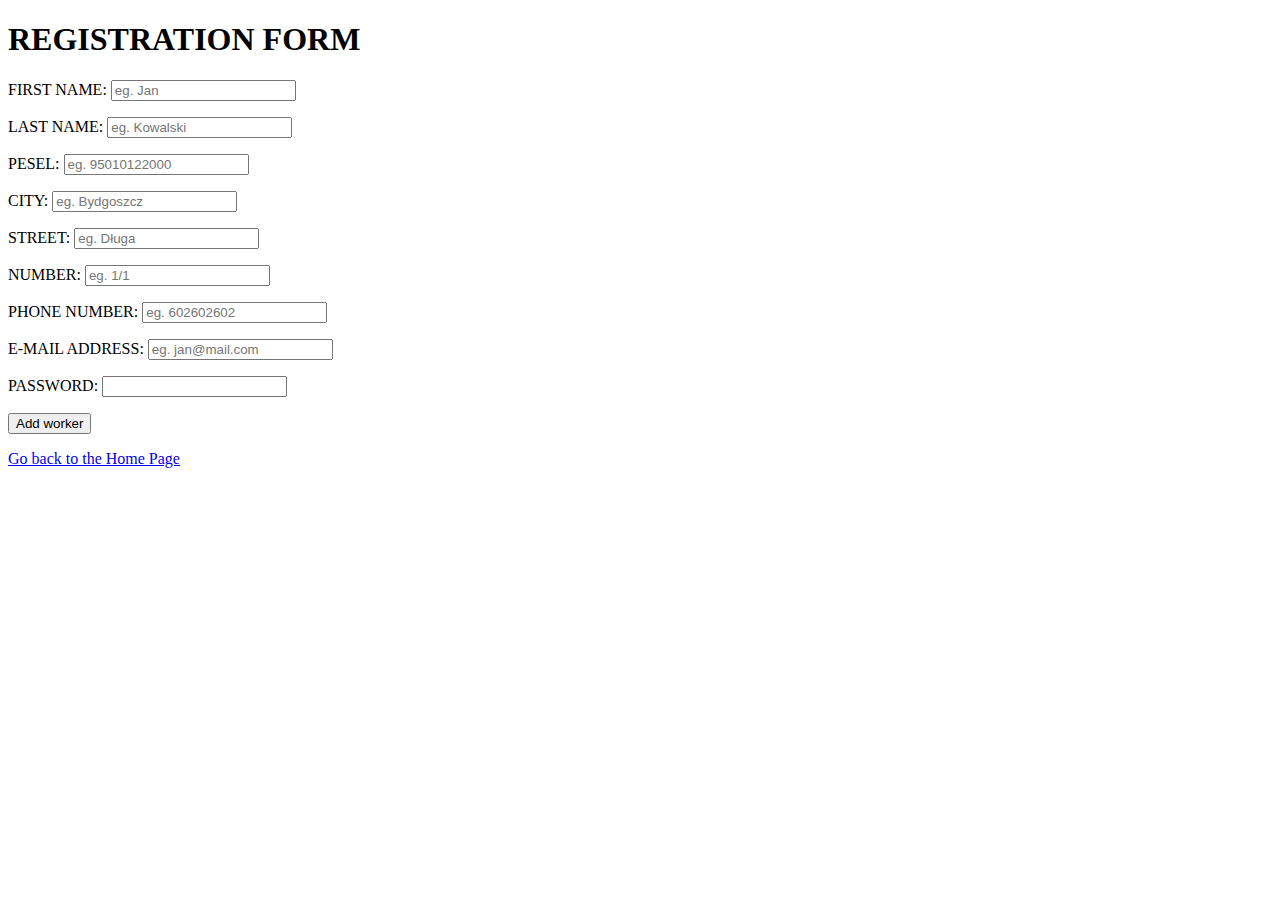
==== thedentist/src/main/resources/templates/add-worker-form.html @ 6038513f "Added css, views and worker controller" ====
<!DOCTYPE HTML>
<html xmlns="http://www.w3.org/1999/xhtml"
  xmlns:th="http://www.thymeleaf.org"  
  xmlns:layout="http://www.ultraq.net.nz/thymeleaf/layout"
  xmlns:sec="https://www.thymeleaf.org/thymeleaf-extras-springsecurity3">
<head>
    <title>Registration</title>
    
    <link href="css/personform.css" rel="stylesheet">
    <meta http-equiv="Content-Type" content="text/html; charset=UTF-8" />

</head>
<body>
	<div id="container">
		<h1>REGISTRATION FORM</h1>
	    <form action="#" th:action="@{/addWorkerForm}" th:object="${addWorker}" method="post">
	        <p>FIRST NAME: <input type="text" placeholder="eg. Jan" th:field="*{firstName}" /></p>
	        <p>LAST NAME: <input type="text" placeholder="eg. Kowalski" th:field="*{lastName}" /></p>
	        <p>PESEL: <input type="text" placeholder="eg. 95010122000" th:field="*{pesel}" /></p>
	        <p>CITY: <input type="text" placeholder="eg. Bydgoszcz" th:field="*{addressCity}" /></p>
	        <p>STREET: <input type="text" placeholder="eg. Długa" th:field="*{addressStreet}" /></p>
	        <p>NUMBER: <input type="text" placeholder="eg. 1/1" th:field="*{addressNumber}" /></p>
	        <p>PHONE NUMBER: <input type="text" placeholder="eg. 602602602" th:field="*{phoneNumber}" /></p>
	        <p>E-MAIL ADDRESS: <input type="email" placeholder="eg. jan@mail.com" th:field="*{emailAddress}" /></p>
	        <p>PASSWORD: <input type="password" th:field="*{password}" /></p>
	        <p><input type="submit" value="Add worker"/></p>
	        <div id="home_link">
	        	<a href="home">Go back to the Home Page</a>
	        </div>
	    </form>
    </div>
</body>
</html>
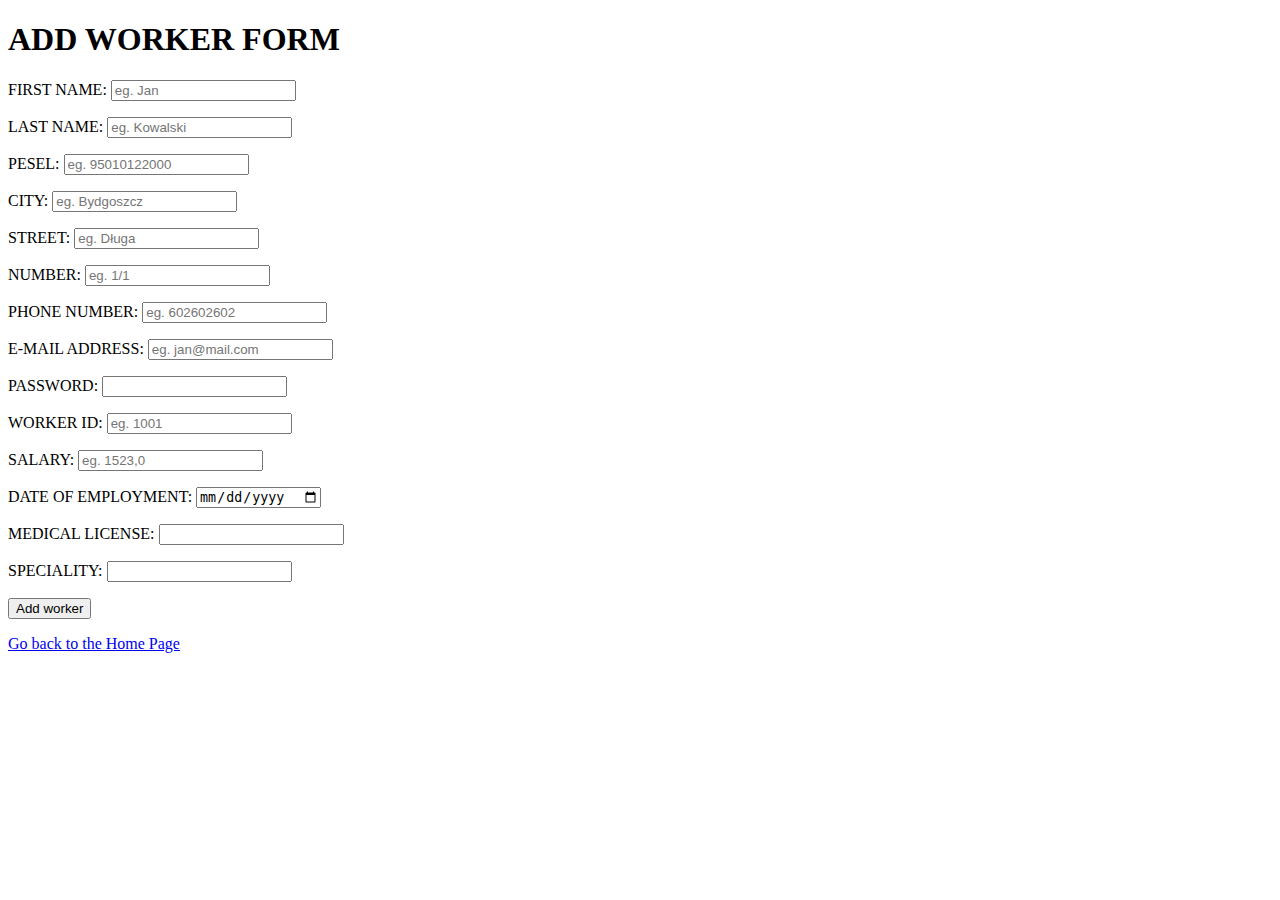
==== commit dc8d197c: "Worker controller and add-worker-form updated" ====
--- a/thedentist/src/main/resources/templates/add-worker-form.html
+++ b/thedentist/src/main/resources/templates/add-worker-form.html
@@ -1,7 +1,6 @@
 <!DOCTYPE HTML>
 <html xmlns="http://www.w3.org/1999/xhtml"
-  xmlns:th="http://www.thymeleaf.org"  
-  xmlns:layout="http://www.ultraq.net.nz/thymeleaf/layout"
+  xmlns:th="http://www.thymeleaf.org"
   xmlns:sec="https://www.thymeleaf.org/thymeleaf-extras-springsecurity3">
 <head>
     <title>Registration</title>
@@ -12,8 +11,8 @@
 </head>
 <body>
 	<div id="container">
-		<h1>REGISTRATION FORM</h1>
-	    <form action="#" th:action="@{/addWorkerForm}" th:object="${addWorker}" method="post">
+		<h1>ADD WORKER FORM</h1>
+	    <form action="#" th:action="@{/addWorkerForm}" th:object="${addDentist}" method="post">
 	        <p>FIRST NAME: <input type="text" placeholder="eg. Jan" th:field="*{firstName}" /></p>
 	        <p>LAST NAME: <input type="text" placeholder="eg. Kowalski" th:field="*{lastName}" /></p>
 	        <p>PESEL: <input type="text" placeholder="eg. 95010122000" th:field="*{pesel}" /></p>
@@ -23,6 +22,11 @@
 	        <p>PHONE NUMBER: <input type="text" placeholder="eg. 602602602" th:field="*{phoneNumber}" /></p>
 	        <p>E-MAIL ADDRESS: <input type="email" placeholder="eg. jan@mail.com" th:field="*{emailAddress}" /></p>
 	        <p>PASSWORD: <input type="password" th:field="*{password}" /></p>
+	        <p>WORKER ID: <input type="number" placeholder="eg. 1001" th:field="*{workerId}" /></p>
+	        <p>SALARY: <input type="number" placeholder="eg. 1523,0" th:field="*{salary}" /></p>
+	        <p>DATE OF EMPLOYMENT: <input type="date" th:field="*{{dateOfEmployment}}" /></p>
+	        <p>MEDICAL LICENSE: <input type="number" th:field="${addDentist.medicalLicense}" /></p>
+	        <p>SPECIALITY: <input type="text" th:field="${addDentist.speciality}" /></p>
 	        <p><input type="submit" value="Add worker"/></p>
 	        <div id="home_link">
 	        	<a href="home">Go back to the Home Page</a>
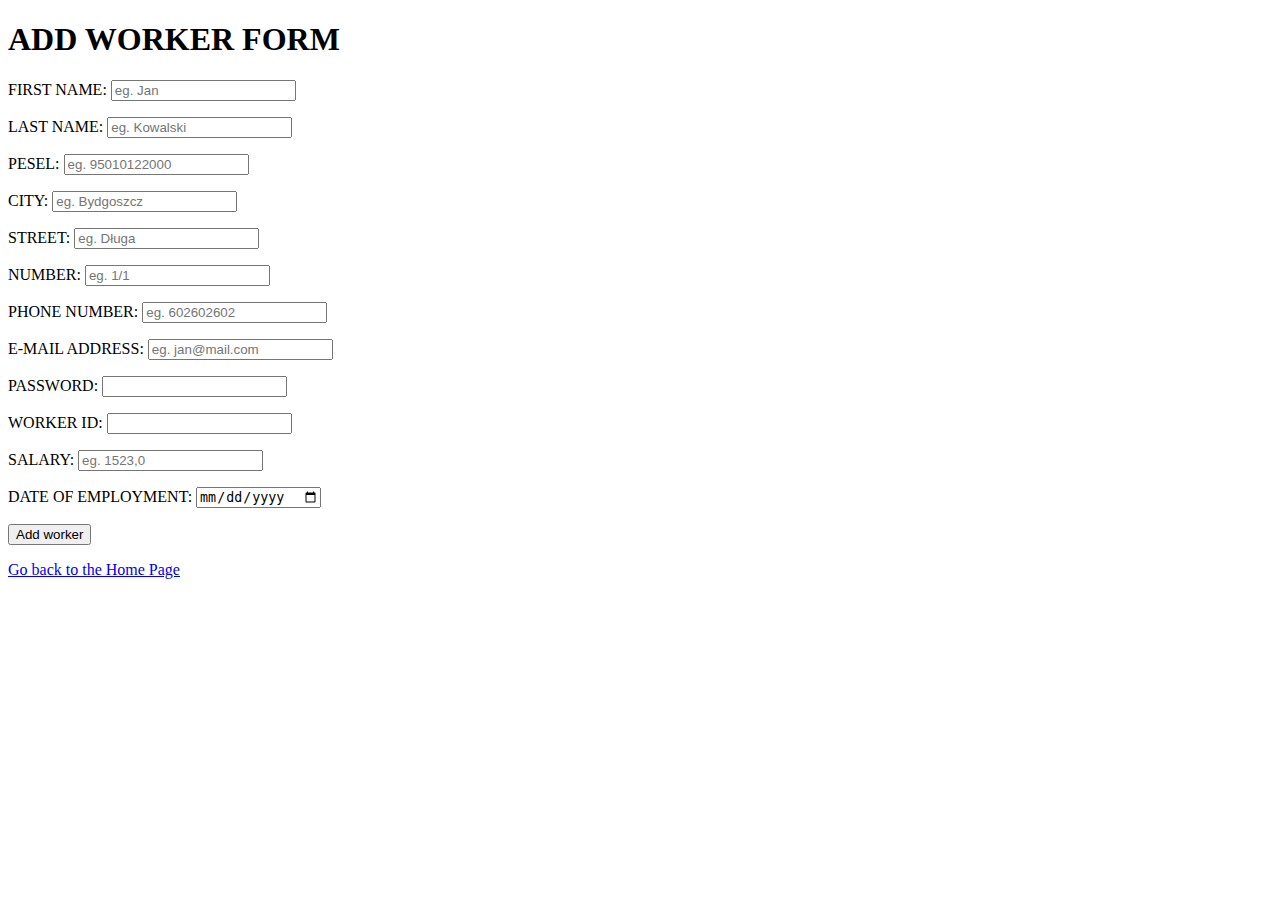
==== commit bc0eeb26: "Add worker updated form updated. Worker service and controller updated. Unique WorkerId works" ====
--- a/thedentist/src/main/resources/templates/add-worker-form.html
+++ b/thedentist/src/main/resources/templates/add-worker-form.html
@@ -3,7 +3,7 @@
   xmlns:th="http://www.thymeleaf.org"
   xmlns:sec="https://www.thymeleaf.org/thymeleaf-extras-springsecurity3">
 <head>
-    <title>Registration</title>
+    <title>Add worker</title>
     
     <link href="css/personform.css" rel="stylesheet">
     <meta http-equiv="Content-Type" content="text/html; charset=UTF-8" />
@@ -12,7 +12,7 @@
 <body>
 	<div id="container">
 		<h1>ADD WORKER FORM</h1>
-	    <form action="#" th:action="@{/addWorkerForm}" th:object="${addDentist}" method="post">
+	    <form action="#" th:action="@{/addWorkerForm}" th:object="${addWorker}" method="post">
 	        <p>FIRST NAME: <input type="text" placeholder="eg. Jan" th:field="*{firstName}" /></p>
 	        <p>LAST NAME: <input type="text" placeholder="eg. Kowalski" th:field="*{lastName}" /></p>
 	        <p>PESEL: <input type="text" placeholder="eg. 95010122000" th:field="*{pesel}" /></p>
@@ -22,11 +22,9 @@
 	        <p>PHONE NUMBER: <input type="text" placeholder="eg. 602602602" th:field="*{phoneNumber}" /></p>
 	        <p>E-MAIL ADDRESS: <input type="email" placeholder="eg. jan@mail.com" th:field="*{emailAddress}" /></p>
 	        <p>PASSWORD: <input type="password" th:field="*{password}" /></p>
-	        <p>WORKER ID: <input type="number" placeholder="eg. 1001" th:field="*{workerId}" /></p>
+	        <p>WORKER ID: <input type="number" name="workerId" id="*{addWorker.workerId}" th:value="${addWorkerId.workerId}" readonly="readonly"/></p>
 	        <p>SALARY: <input type="number" placeholder="eg. 1523,0" th:field="*{salary}" /></p>
 	        <p>DATE OF EMPLOYMENT: <input type="date" th:field="*{{dateOfEmployment}}" /></p>
-	        <p>MEDICAL LICENSE: <input type="number" th:field="${addDentist.medicalLicense}" /></p>
-	        <p>SPECIALITY: <input type="text" th:field="${addDentist.speciality}" /></p>
 	        <p><input type="submit" value="Add worker"/></p>
 	        <div id="home_link">
 	        	<a href="home">Go back to the Home Page</a>
